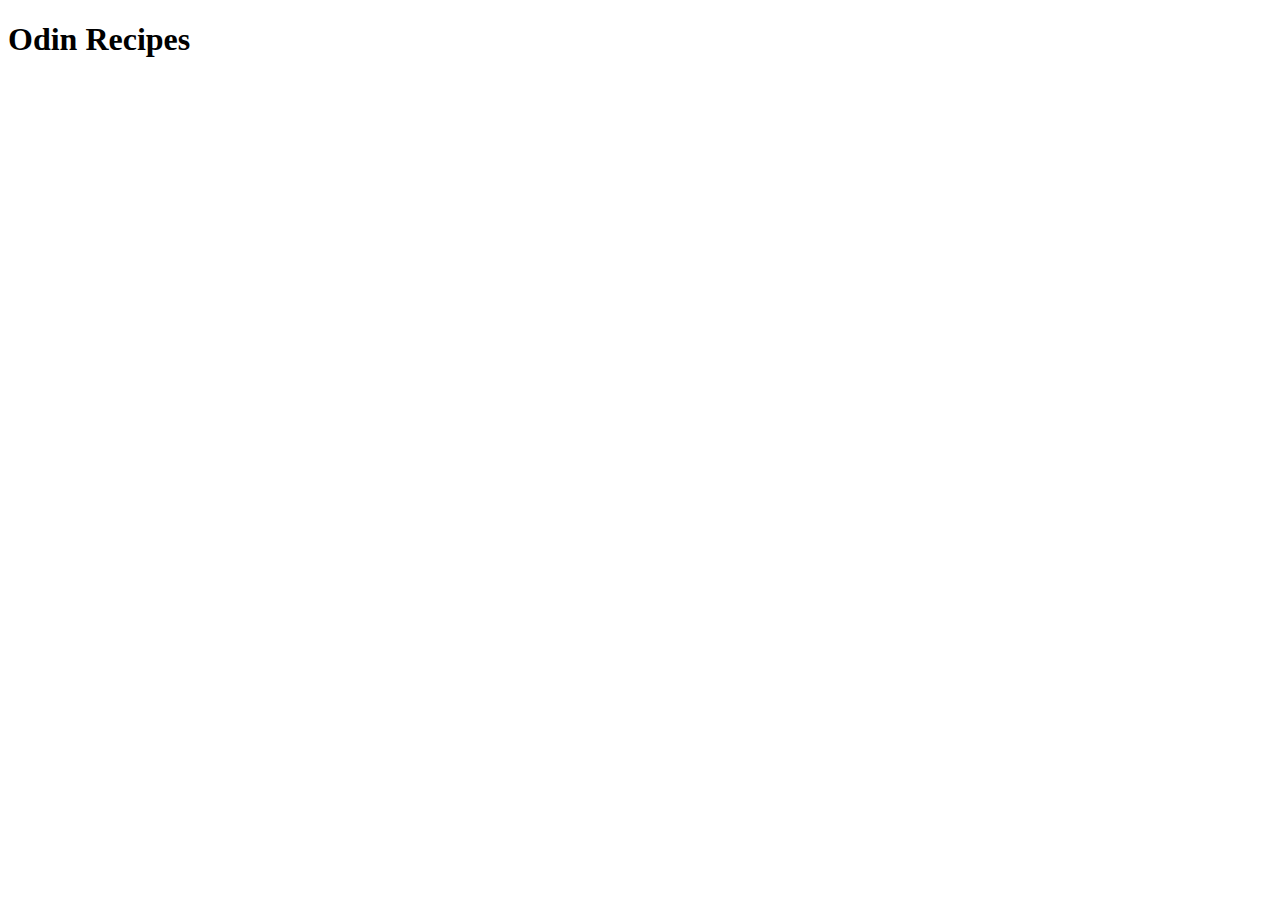
==== index.html @ 74c2439e "Upload index.html to github" ====
<!DOCTYPE html>
<html lang="en">
<head>
    <meta charset="UTF-8">
    <meta http-equiv="X-UA-Compatible" content="IE=edge">
    <meta name="viewport" content="width=device-width, initial-scale=1.0">
    <title>Odin recipes</title>
</head>
<body>
    <h1>Odin Recipes</h1>
</body>
</html>
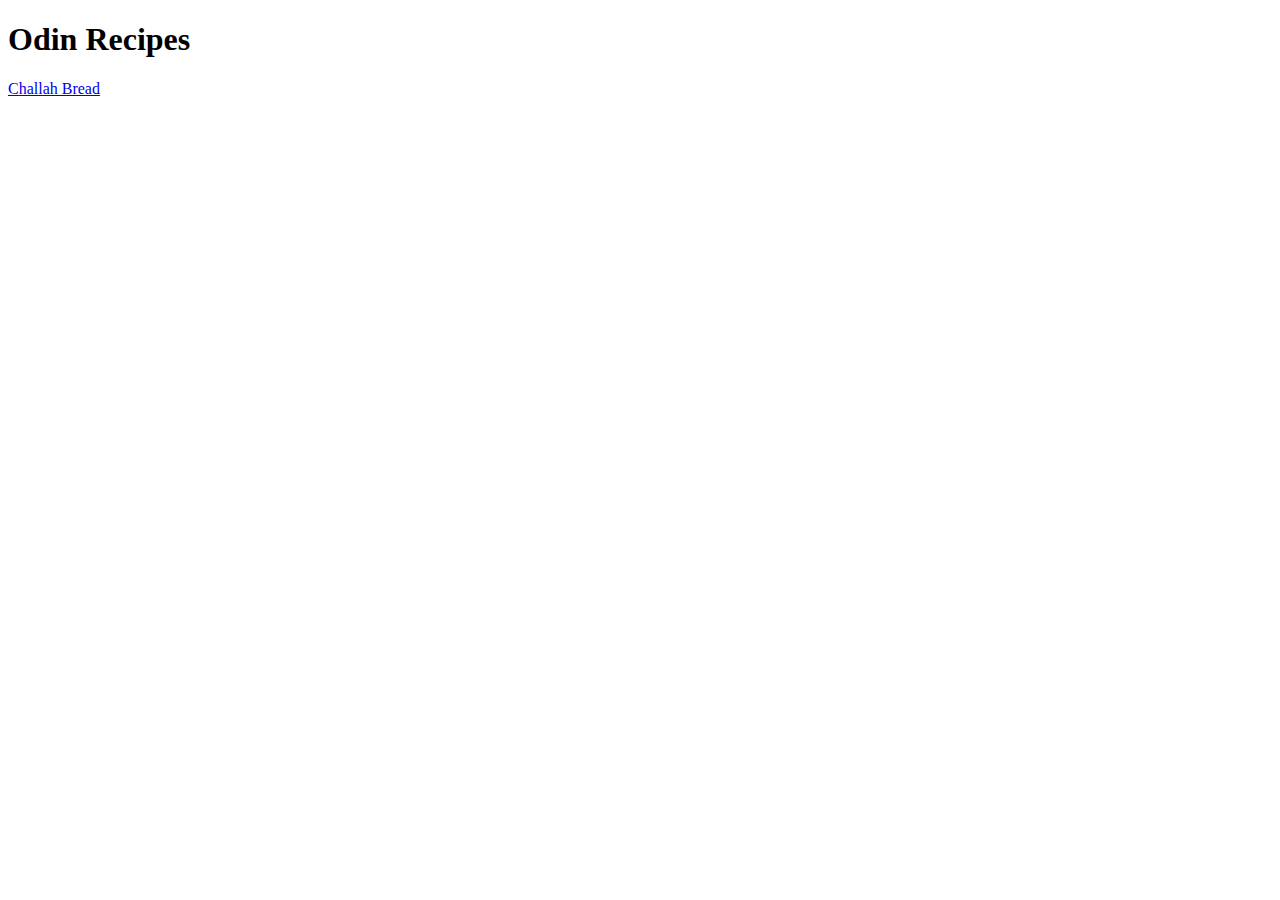
==== commit e465b0e0: "Add a link to bread.html page" ====
--- a/index.html
+++ b/index.html
@@ -8,5 +8,6 @@
 </head>
 <body>
     <h1>Odin Recipes</h1>
+    <a href="recipes/bread.html">Challah Bread</a>
 </body>
 </html>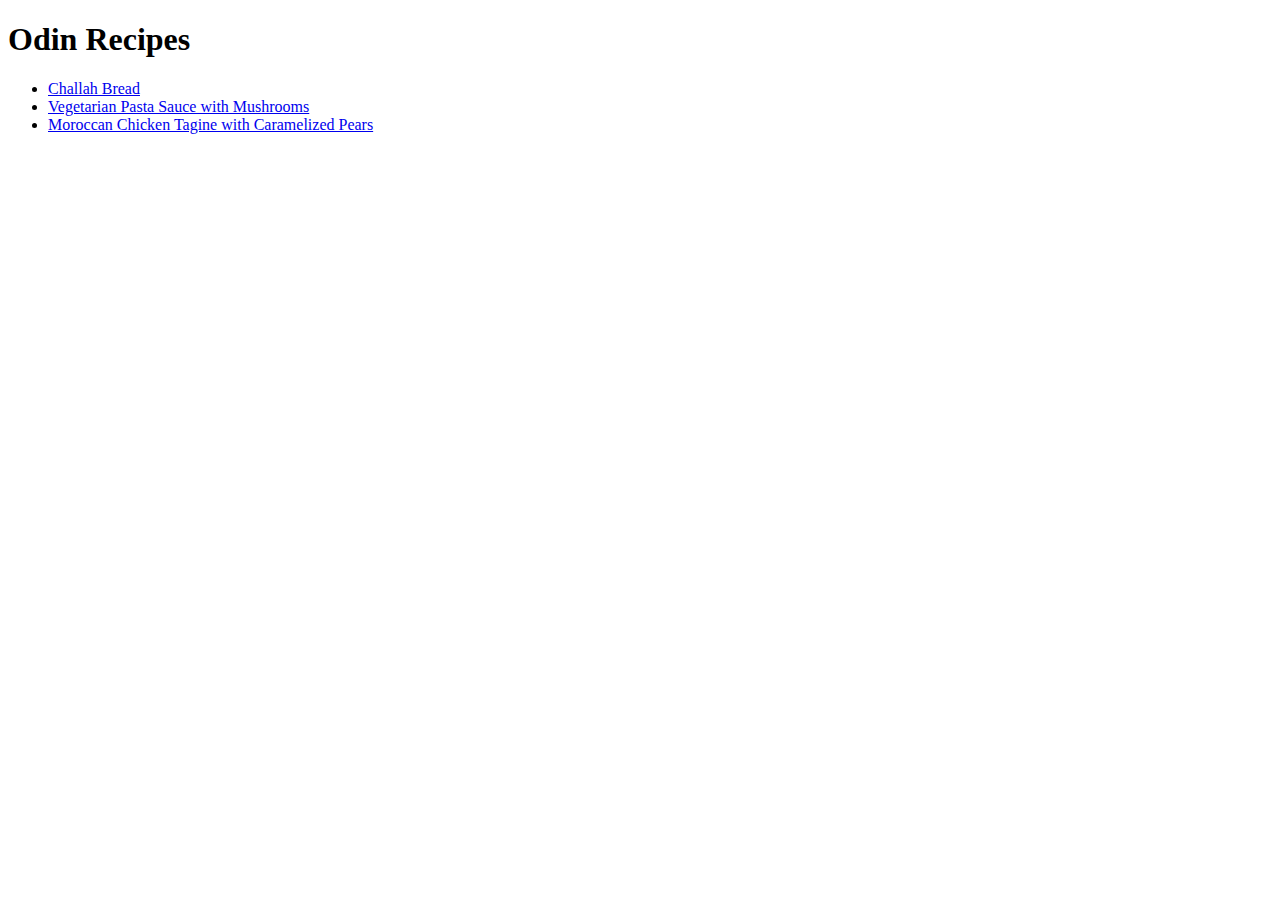
==== commit 2b8a8662: "Add new recipes" ====
--- a/index.html
+++ b/index.html
@@ -8,6 +8,10 @@
 </head>
 <body>
     <h1>Odin Recipes</h1>
-    <a href="recipes/bread.html">Challah Bread</a>
+    <ul>
+        <li><a href="recipes/bread.html">Challah Bread</a></li>
+        <li><a href="recipes/pasta-sauce.html">Vegetarian Pasta Sauce with Mushrooms</a></li>
+        <li><a href="recipes/chicken-tagine.html">Moroccan Chicken Tagine with Caramelized Pears</a></li>
+    </ul>
 </body>
 </html>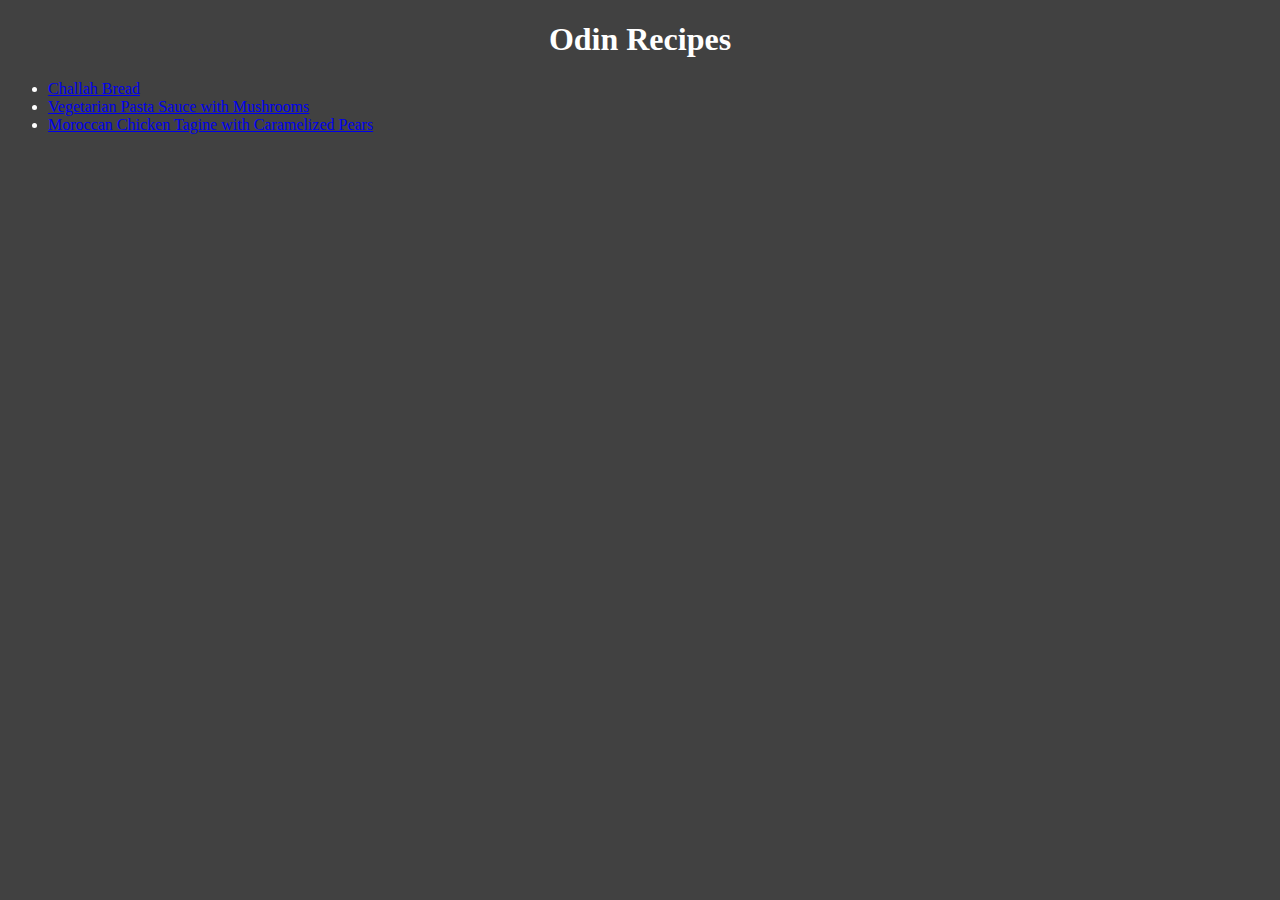
==== commit bfad8c7d: "Fix style.css link in pages" ====
--- a/index.html
+++ b/index.html
@@ -4,6 +4,7 @@
     <meta charset="UTF-8">
     <meta http-equiv="X-UA-Compatible" content="IE=edge">
     <meta name="viewport" content="width=device-width, initial-scale=1.0">
+    <link rel="stylesheet" href="../style.css">
     <title>Odin recipes</title>
 </head>
 <body>
--- a/style.css
+++ b/style.css
@@ -0,0 +1,8 @@
+body {
+    background-color: #414141;
+    color: white;
+}
+
+h1 {
+    text-align: center;
+}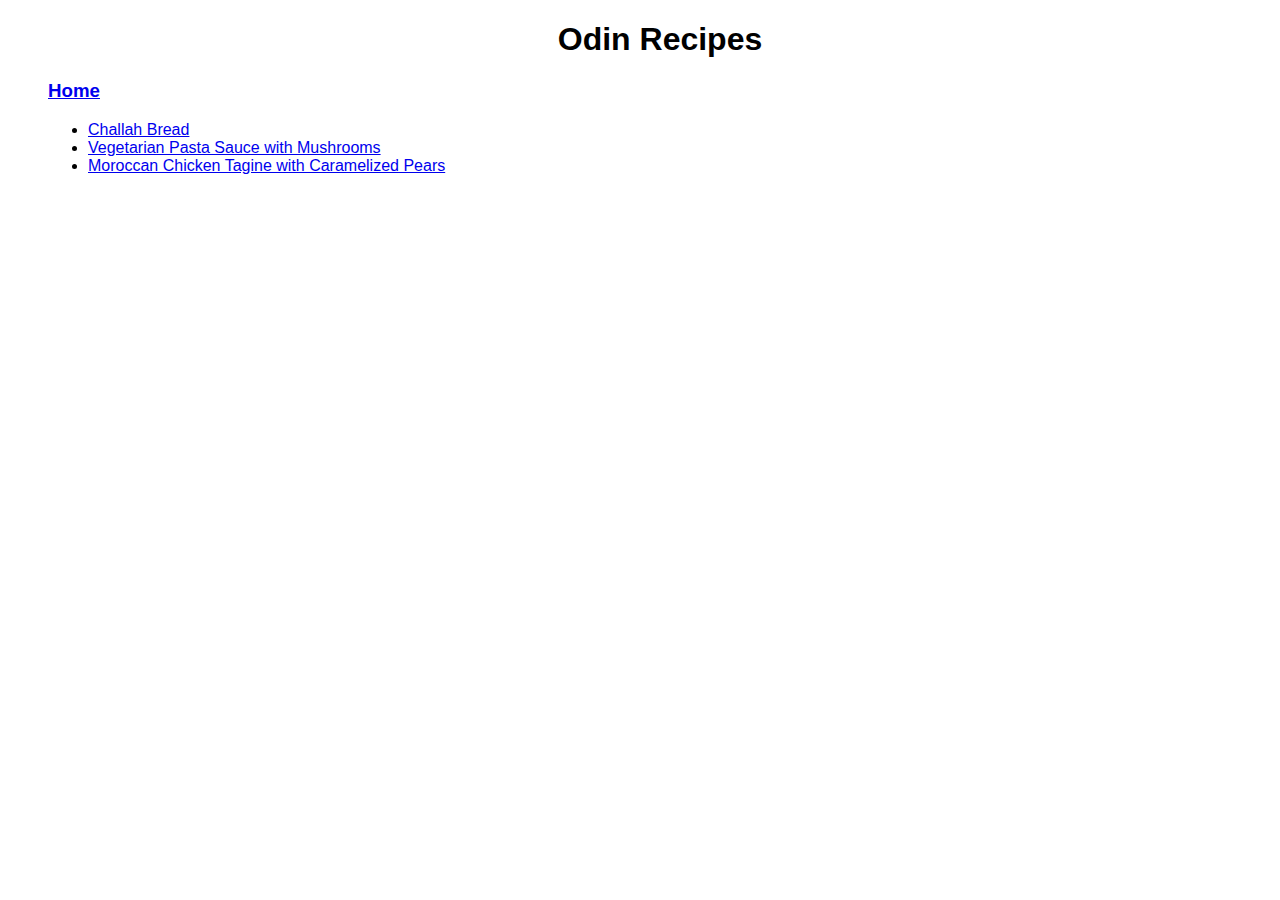
==== commit e37636fd: "Add Home button in all pages" ====
--- a/index.html
+++ b/index.html
@@ -4,11 +4,12 @@
     <meta charset="UTF-8">
     <meta http-equiv="X-UA-Compatible" content="IE=edge">
     <meta name="viewport" content="width=device-width, initial-scale=1.0">
-    <link rel="stylesheet" href="../style.css">
+    <link rel="stylesheet" href="style.css">
     <title>Odin recipes</title>
 </head>
 <body>
     <h1>Odin Recipes</h1>
+    <a href="index.html"><h3>Home</h3></a>
     <ul>
         <li><a href="recipes/bread.html">Challah Bread</a></li>
         <li><a href="recipes/pasta-sauce.html">Vegetarian Pasta Sauce with Mushrooms</a></li>
--- a/style.css
+++ b/style.css
@@ -1,8 +1,14 @@
 body {
-    background-color: #414141;
-    color: white;
+    padding-left: 40px;
+    background-color: #ffffff;
+    color: rgb(0, 0, 0);
+    font-family: 'Franklin Gothic Medium', 'Arial Narrow', Arial, sans-serif;
 }
 
 h1 {
     text-align: center;
+}
+img{
+    width: 300px;
+    height: 300px;
 }